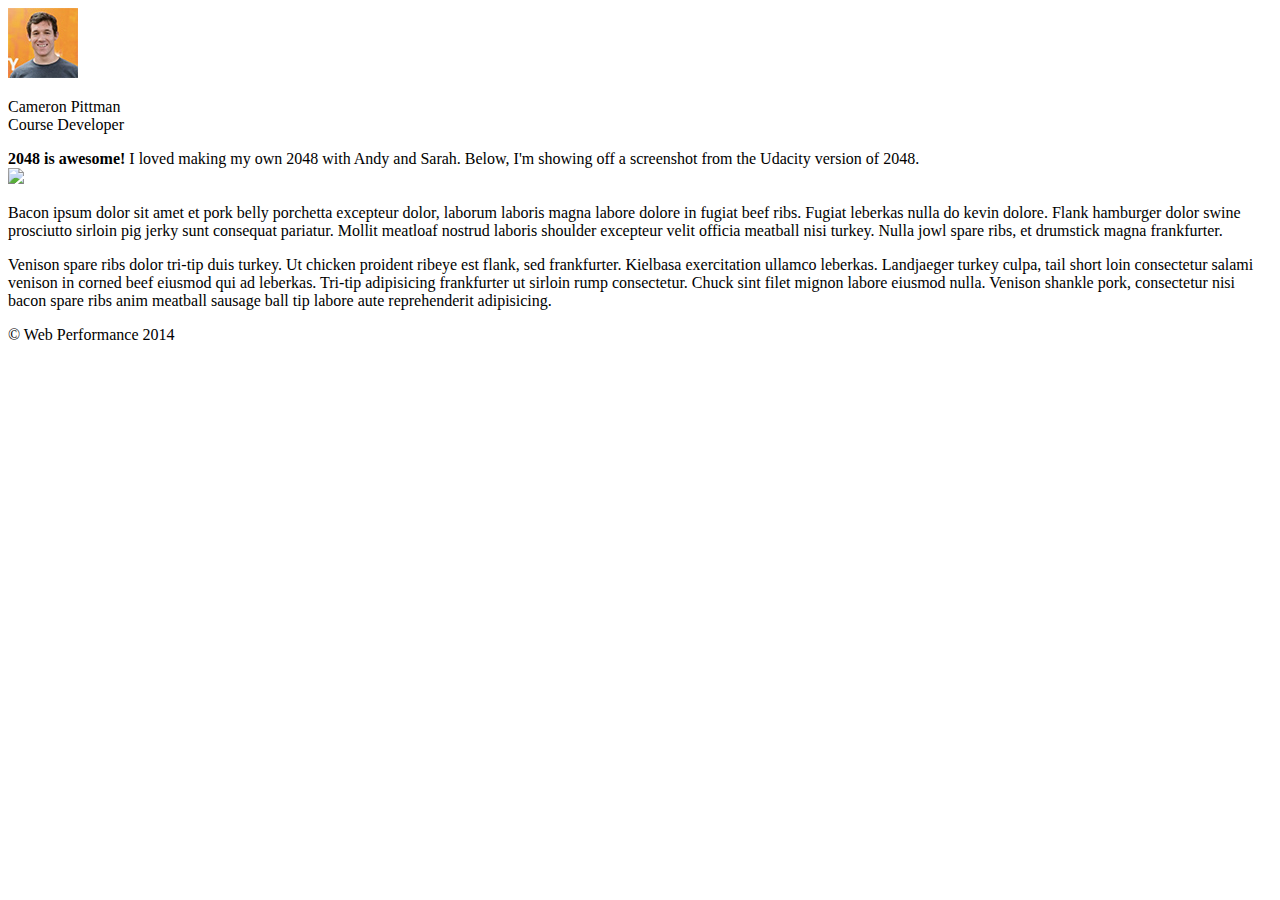
==== project-2048.html @ b02fed11 "" ====
﻿<!DOCTYPE html>
<html lang="en">
  <head>
    <meta charset="utf-8">
    <meta name="viewport" content="width=device-width, initial-scale=1">
    <!--<meta name="description" content=" FILL ME IN ">
    <meta name="author" content=" FILL ME IN ">-->
    <title>Cameron Pittman: Portfolio</title>

    <!-- Hmm, what is the impact of web fonts on speed? Measure it... -->
    <!-- <link href="//fonts.googleapis.com/css?family=Open+Sans:400,700" rel="stylesheet"> -->

    <link href="css/style.css" rel="stylesheet">
    <link href="css/print.css" rel="stylesheet">

    <script>
      (function(w,g){w['GoogleAnalyticsObject']=g;
      w[g]=w[g]||function(){(w[g].q=w[g].q||[]).push(arguments)};w[g].l=1*new Date();})(window,'ga');

      // Optional TODO: replace with your Google Analytics profile ID.
      ga('create', 'UA-XXXX-Y');
      ga('send', 'pageview');
    </script>
    <script src="//www.google-analytics.com/analytics.js"></script>
    <script src="js/perfmatters.js"></script>
  </head>

  <body>
    <header>
      <a href="/"><img src="img/profilepic.jpg"></a>
      <p>Cameron Pittman<br><span>Course Developer</span></p>
    </header>

    <div class="container">
      <div class="hero">
        <strong>2048 is awesome!</strong> I loved making my own 2048 with Andy and Sarah. Below, I'm showing off a screenshot from the Udacity version of 2048.
      </div>

      <div class="content">

        <img class="img-responsive" src="img/2048.png">

        <p>Bacon ipsum dolor sit amet et pork belly porchetta excepteur dolor, laborum laboris magna labore dolore in fugiat beef ribs. Fugiat leberkas nulla do kevin dolore. Flank hamburger dolor swine prosciutto sirloin pig jerky sunt consequat pariatur. Mollit meatloaf nostrud laboris shoulder excepteur velit officia meatball nisi turkey. Nulla jowl spare ribs, et drumstick magna frankfurter.</p>

        <p>Venison spare ribs dolor tri-tip duis turkey. Ut chicken proident ribeye est flank, sed frankfurter. Kielbasa exercitation ullamco leberkas. Landjaeger turkey culpa, tail short loin consectetur salami venison in corned beef eiusmod qui ad leberkas. Tri-tip adipisicing frankfurter ut sirloin rump consectetur. Chuck sint filet mignon labore eiusmod nulla. Venison shankle pork, consectetur nisi bacon spare ribs anim meatball sausage ball tip labore aute reprehenderit adipisicing.</p>

    </div>

    <footer>
      <p>&copy; Web Performance 2014 <span id="crp-stats"></span></p>
    </footer>
  </body>
</html>
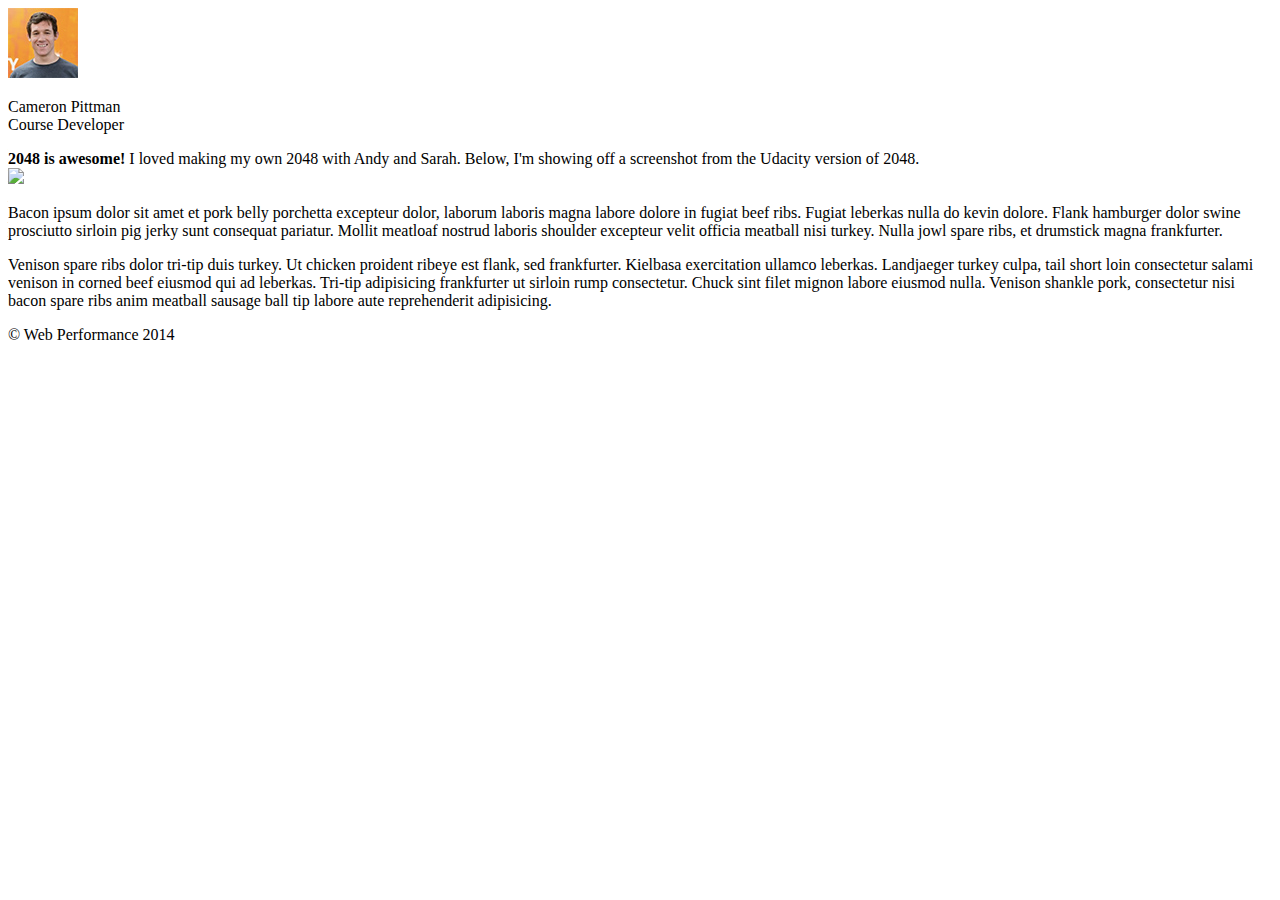
==== commit ee547e53: "" ====
--- a/project-2048.html
+++ b/project-2048.html
@@ -9,11 +9,10 @@
 
     <!-- Hmm, what is the impact of web fonts on speed? Measure it... -->
     <!-- <link href="//fonts.googleapis.com/css?family=Open+Sans:400,700" rel="stylesheet"> -->
-
     <link href="css/style.css" rel="stylesheet">
     <link href="css/print.css" rel="stylesheet">
 
-    <script>
+    <!--<script async>
       (function(w,g){w['GoogleAnalyticsObject']=g;
       w[g]=w[g]||function(){(w[g].q=w[g].q||[]).push(arguments)};w[g].l=1*new Date();})(window,'ga');
 
@@ -21,8 +20,8 @@
       ga('create', 'UA-XXXX-Y');
       ga('send', 'pageview');
     </script>
-    <script src="//www.google-analytics.com/analytics.js"></script>
-    <script src="js/perfmatters.js"></script>
+    <script src="//www.google-analytics.com/analytics.js" async></script>-->
+    <script async src="js/perfmatters.js"></script>
   </head>
 
   <body>
@@ -31,23 +30,19 @@
       <p>Cameron Pittman<br><span>Course Developer</span></p>
     </header>
 
-    <div class="container">
-      <div class="hero">
-        <strong>2048 is awesome!</strong> I loved making my own 2048 with Andy and Sarah. Below, I'm showing off a screenshot from the Udacity version of 2048.
+      <div class="container">
+          <div class="hero">
+              <strong>2048 is awesome!</strong> I loved making my own 2048 with Andy and Sarah. Below, I'm showing off a screenshot from the Udacity version of 2048.
+          </div>
+          <div class="content">
+              <img class="img-responsive" src="img/2048.png">
+              <p>Bacon ipsum dolor sit amet et pork belly porchetta excepteur dolor, laborum laboris magna labore dolore in fugiat beef ribs. Fugiat leberkas nulla do kevin dolore. Flank hamburger dolor swine prosciutto sirloin pig jerky sunt consequat pariatur. Mollit meatloaf nostrud laboris shoulder excepteur velit officia meatball nisi turkey. Nulla jowl spare ribs, et drumstick magna frankfurter.</p>
+              <p>Venison spare ribs dolor tri-tip duis turkey. Ut chicken proident ribeye est flank, sed frankfurter. Kielbasa exercitation ullamco leberkas. Landjaeger turkey culpa, tail short loin consectetur salami venison in corned beef eiusmod qui ad leberkas. Tri-tip adipisicing frankfurter ut sirloin rump consectetur. Chuck sint filet mignon labore eiusmod nulla. Venison shankle pork, consectetur nisi bacon spare ribs anim meatball sausage ball tip labore aute reprehenderit adipisicing.</p>
+
+              <footer>
+                  <p>&copy; Web Performance 2014 <span id="crp-stats"></span></p>
+              </footer>
+          </div>
       </div>
-
-      <div class="content">
-
-        <img class="img-responsive" src="img/2048.png">
-
-        <p>Bacon ipsum dolor sit amet et pork belly porchetta excepteur dolor, laborum laboris magna labore dolore in fugiat beef ribs. Fugiat leberkas nulla do kevin dolore. Flank hamburger dolor swine prosciutto sirloin pig jerky sunt consequat pariatur. Mollit meatloaf nostrud laboris shoulder excepteur velit officia meatball nisi turkey. Nulla jowl spare ribs, et drumstick magna frankfurter.</p>
-
-        <p>Venison spare ribs dolor tri-tip duis turkey. Ut chicken proident ribeye est flank, sed frankfurter. Kielbasa exercitation ullamco leberkas. Landjaeger turkey culpa, tail short loin consectetur salami venison in corned beef eiusmod qui ad leberkas. Tri-tip adipisicing frankfurter ut sirloin rump consectetur. Chuck sint filet mignon labore eiusmod nulla. Venison shankle pork, consectetur nisi bacon spare ribs anim meatball sausage ball tip labore aute reprehenderit adipisicing.</p>
-
-    </div>
-
-    <footer>
-      <p>&copy; Web Performance 2014 <span id="crp-stats"></span></p>
-    </footer>
   </body>
 </html>
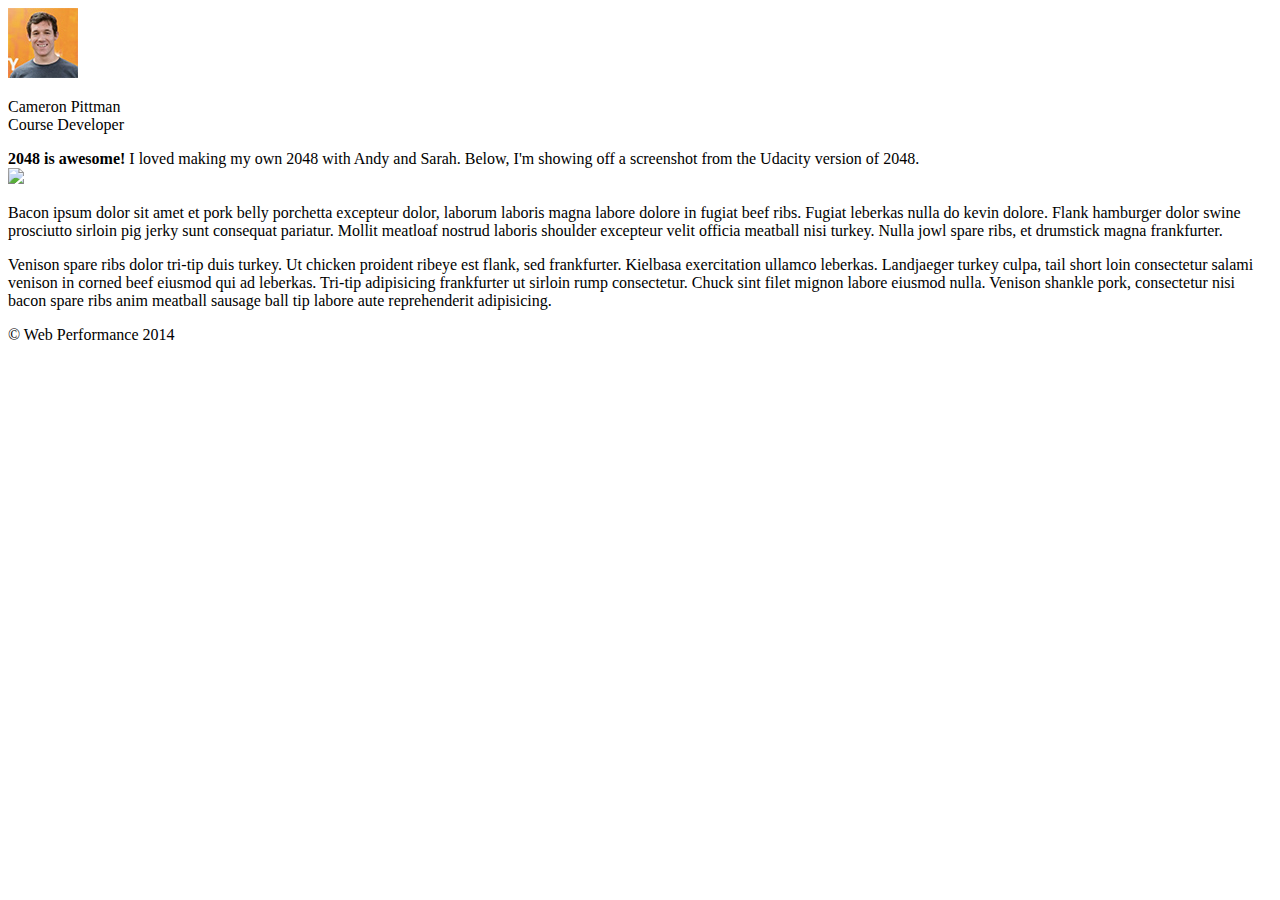
==== commit 303d3ccd: "" ====
--- a/project-2048.html
+++ b/project-2048.html
@@ -3,16 +3,15 @@
   <head>
     <meta charset="utf-8">
     <meta name="viewport" content="width=device-width, initial-scale=1">
-    <!--<meta name="description" content=" FILL ME IN ">
-    <meta name="author" content=" FILL ME IN ">-->
+    <meta name="description" content=" FILL ME IN ">
+    <meta name="author" content=" FILL ME IN ">
     <title>Cameron Pittman: Portfolio</title>
 
-    <!-- Hmm, what is the impact of web fonts on speed? Measure it... -->
-    <!-- <link href="//fonts.googleapis.com/css?family=Open+Sans:400,700" rel="stylesheet"> -->
+  
     <link href="css/style.css" rel="stylesheet">
-    <link href="css/print.css" rel="stylesheet">
+    <link href="css/print.css" rel="stylesheet" media="print">
 
-    <!--<script async>
+    <script async>
       (function(w,g){w['GoogleAnalyticsObject']=g;
       w[g]=w[g]||function(){(w[g].q=w[g].q||[]).push(arguments)};w[g].l=1*new Date();})(window,'ga');
 
@@ -20,7 +19,7 @@
       ga('create', 'UA-XXXX-Y');
       ga('send', 'pageview');
     </script>
-    <script src="//www.google-analytics.com/analytics.js" async></script>-->
+    <script src="//www.google-analytics.com/analytics.js" async></script>
     <script async src="js/perfmatters.js"></script>
   </head>
 
@@ -44,5 +43,9 @@
               </footer>
           </div>
       </div>
-  </body>
+
+      <link href="//fonts.googleapis.com/css?family=Open+Sans:400,700" rel="stylesheet"> 
+ 
+   </body>
+
 </html>
